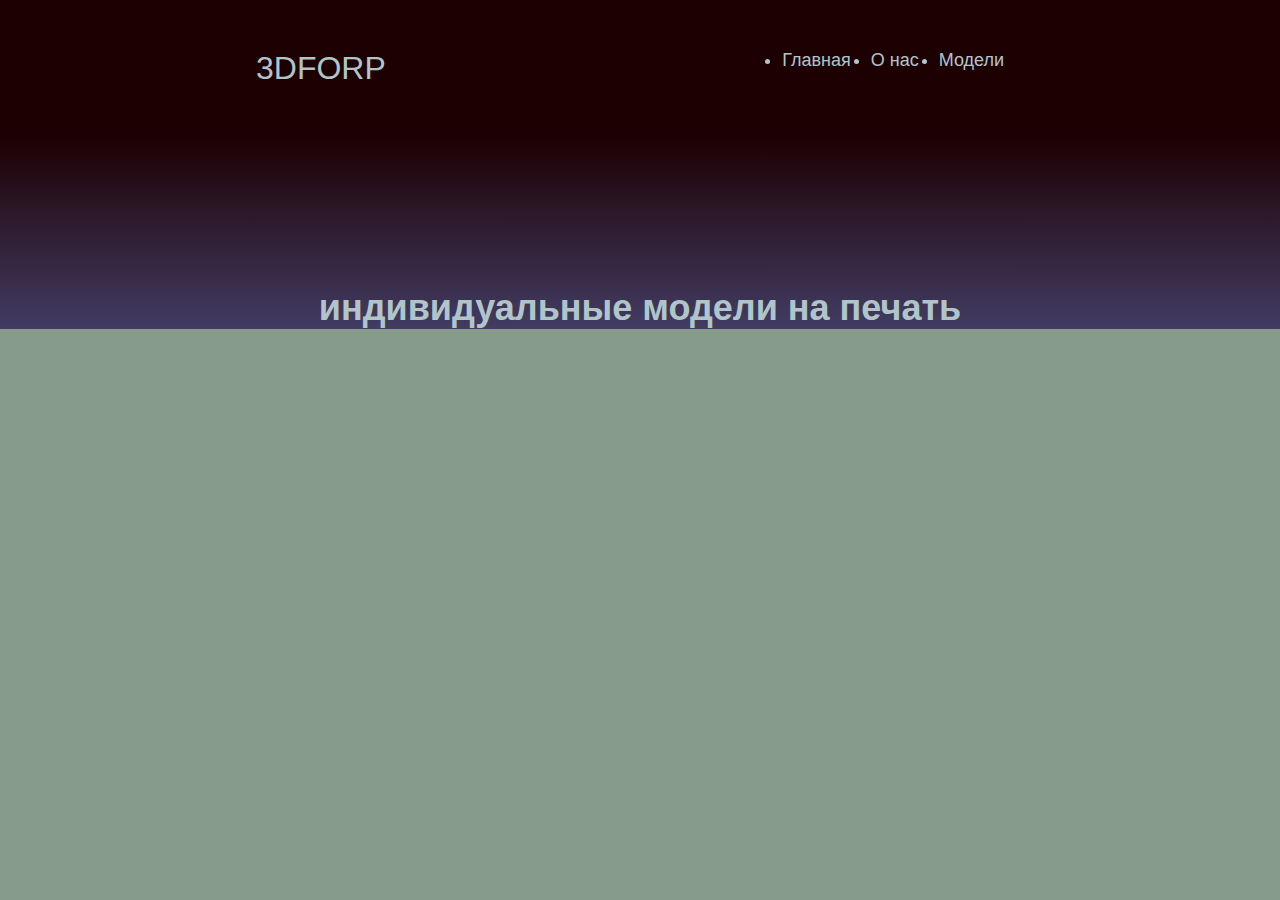
==== index.html @ 82cfc16e "Add files via upload" ====
<!DOCTYPE html>
<html lang="en">
<head>
    <meta charset="UTF-8">
    <meta name="viewport" content="width=device-width, initial-scale=1.0">
    <title>3DFORP</title>
    <link rel="stylesheet" href="style.css">
</head>
<body>
    <header id="header">
        <div class="logo">3DFORP</div>
        <nav class="nav">
             <ul>
                <li>Главная</li>
                <li>О нас</li>
                <li>Модели</li>
             </ul>
        </nav>
    </header>

    <main id="page_index">
        <section class="promo">
            <h1>индивидуальные модели на печать</h1>
        </section>

    </main>

    <footer id="footer">


    </footer>



</body>
</html>
---- style.css ----
*{
    margin: 0;
}
body{
    font-size: 18px;
    font-family: Arial, sans-serif;
    background: #869b89;
}
#header{
    display: flex;
    justify-content: space-between;
    padding: 50px 20% 50px 20%;
    background: #1d0002;
    color: #b1c5c9;
}
.nav ul{
    display: flex;
    list-style: 0;
}
.nav ul li{
    margin:0 20px 0 0;
}
.logo{
    font-size: 32px;
}
.promo{
    padding: 150px 0 0 0;
    display: flex;
    justify-content: center;
    background: linear-gradient(#1d0002,#423c63);
    color: #b1c5c9;
}
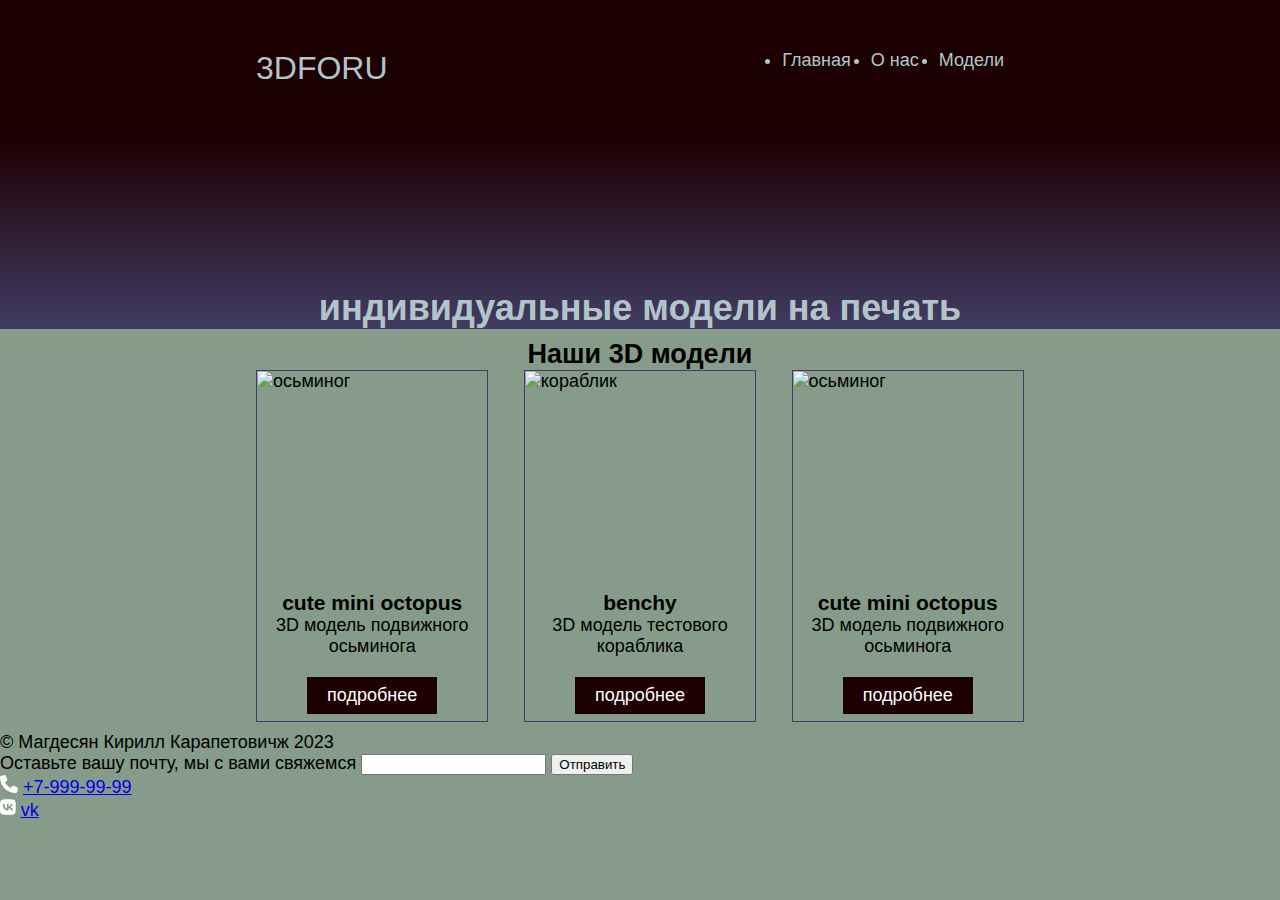
==== commit 1150cd6f: "index.html" ====
--- a/index.html
+++ b/index.html
@@ -8,7 +8,7 @@
 </head>
 <body>
     <header id="header">
-        <div class="logo">3DFORP</div>
+        <div class="logo">3DFORU</div>
         <nav class="nav">
              <ul>
                 <li>Главная</li>
@@ -22,15 +22,79 @@
         <section class="promo">
             <h1>индивидуальные модели на печать</h1>
         </section>
+        <section class="products">
+            <div class="products_header">
+                <h2>Наши 3D модели</h2>
+            </div>
+            <div class="products_body">
+                <div class="card">
+                    <div class="card_header">
+                        <img src="img/images.jpg" alt="осьминог">
+                    </div>
+                    <div class="card_body">
+                        <h3>cute mini octopus</h3>
+                        <p>3D модель подвижного осьминога</p>
+                    </div>
+                    <div class="card_footer">
+                        <div class="button">
+                            <a href="product1.html">подробнее</a>
+                        </div>
+                    </div>
+                </div>
+          
+                <div class="card">
+                    <div class="card_header">
+                        <img src="img/benchy.jpg" alt="кораблик">
+                    </div>
+                    <div class="card_body">
+                        <h3>benchy</h3>
+                        <p>3D модель тестового кораблика</p>
+                    </div>
+                    <div class="card_footer">
+                        <div class="button">
+                            <a href="product1.html">подробнее</a>
+                        </div>
+                    </div>
+                </div>
+          
+                <div class="card">
+                    <div class="card_header">
+                        <img src="img/images.jpg" alt="осьминог">
+                    </div>
+                    <div class="card_body">
+                        <h3>cute mini octopus</h3>
+                        <p>3D модель подвижного осьминога</p>
+                    </div>
+                    <div class="card_footer">
+                        <div class="button">
+                            <a href="product1.html">подробнее</a>
+                        </div>
+                    </div>
+                </div>
+            </div>
 
+        </section>
     </main>
 
     <footer id="footer">
-
-
+        <div class="copy">
+            &copy; Магдесян Кирилл Карапетовичж 2023
+        </div>
+        <div class="form">
+            <form action="">
+                <label for="">Оставьте вашу почту, мы с вами свяжемся</label>
+                <input type="email">
+                <input type="submit" value="Отправить">
+            </form>
+        </div>
+        <div class="contacts">
+            <svg xmlns="http://www.w3.org/2000/svg" height="1em" viewBox="0 0 512 512" fill="white"><path d="M164.9 24.6c-7.7-18.6-28-28.5-47.4-23.2l-88 24C12.1 30.2 0 46 0 64C0 311.4 200.6 512 448 512c18 0 33.8-12.1 38.6-29.5l24-88c5.3-19.4-4.6-39.7-23.2-47.4l-96-40c-16.3-6.8-35.2-2.1-46.3 11.6L304.7 368C234.3 334.7 177.3 277.7 144 207.3L193.3 167c13.7-11.2 18.4-30 11.6-46.3l-40-96z"/></svg>
+        <a href="+7-999-99-99:tel">+7-999-99-99</a>
+        <div>
+            <svg xmlns="http://www.w3.org/2000/svg" height="1em" viewBox="0 0 448 512" fill="white"><path d="M31.4907 63.4907C0 94.9813 0 145.671 0 247.04V264.96C0 366.329 0 417.019 31.4907 448.509C62.9813 480 113.671 480 215.04 480H232.96C334.329 480 385.019 480 416.509 448.509C448 417.019 448 366.329 448 264.96V247.04C448 145.671 448 94.9813 416.509 63.4907C385.019 32 334.329 32 232.96 32H215.04C113.671 32 62.9813 32 31.4907 63.4907ZM75.6 168.267H126.747C128.427 253.76 166.133 289.973 196 297.44V168.267H244.16V242C273.653 238.827 304.64 205.227 315.093 168.267H363.253C359.313 187.435 351.46 205.583 340.186 221.579C328.913 237.574 314.461 251.071 297.733 261.227C316.41 270.499 332.907 283.63 346.132 299.751C359.357 315.873 369.01 334.618 374.453 354.747H321.44C316.555 337.262 306.614 321.61 292.865 309.754C279.117 297.899 262.173 290.368 244.16 288.107V354.747H238.373C136.267 354.747 78.0267 284.747 75.6 168.267Z"/></svg>
+            <a href="vk.com">vk</a>
+        </div>
+        </div>
     </footer>
-
-
-
 </body>
-</html>+</html>
--- a/style.css
+++ b/style.css
@@ -29,4 +29,43 @@
     justify-content: center;
     background: linear-gradient(#1d0002,#423c63);
     color: #b1c5c9;
-}+}
+.products{
+    padding:10px 20%;
+}
+.products_header{
+    text-align: center;
+}
+.products_body{
+    display: flex;
+    justify-content: space-between;
+}
+.card{
+    width: 30%;
+    height: 350px;
+    border: 1px solid #423c63;
+}
+.card_header{
+    height: 200px;
+}
+.card img{
+    width:100%;
+    height:100%;
+    object-fit:cover;
+}
+.card_body{
+    margin:20px 0;
+    text-align: center;
+}
+.button{
+    display: inline-block;
+    padding:8px 20px;
+    background : #1d0002;
+}
+.button a{
+    text-decoration: none;
+    color: white;
+}
+.card_footer{
+    text-align: center;
+}
